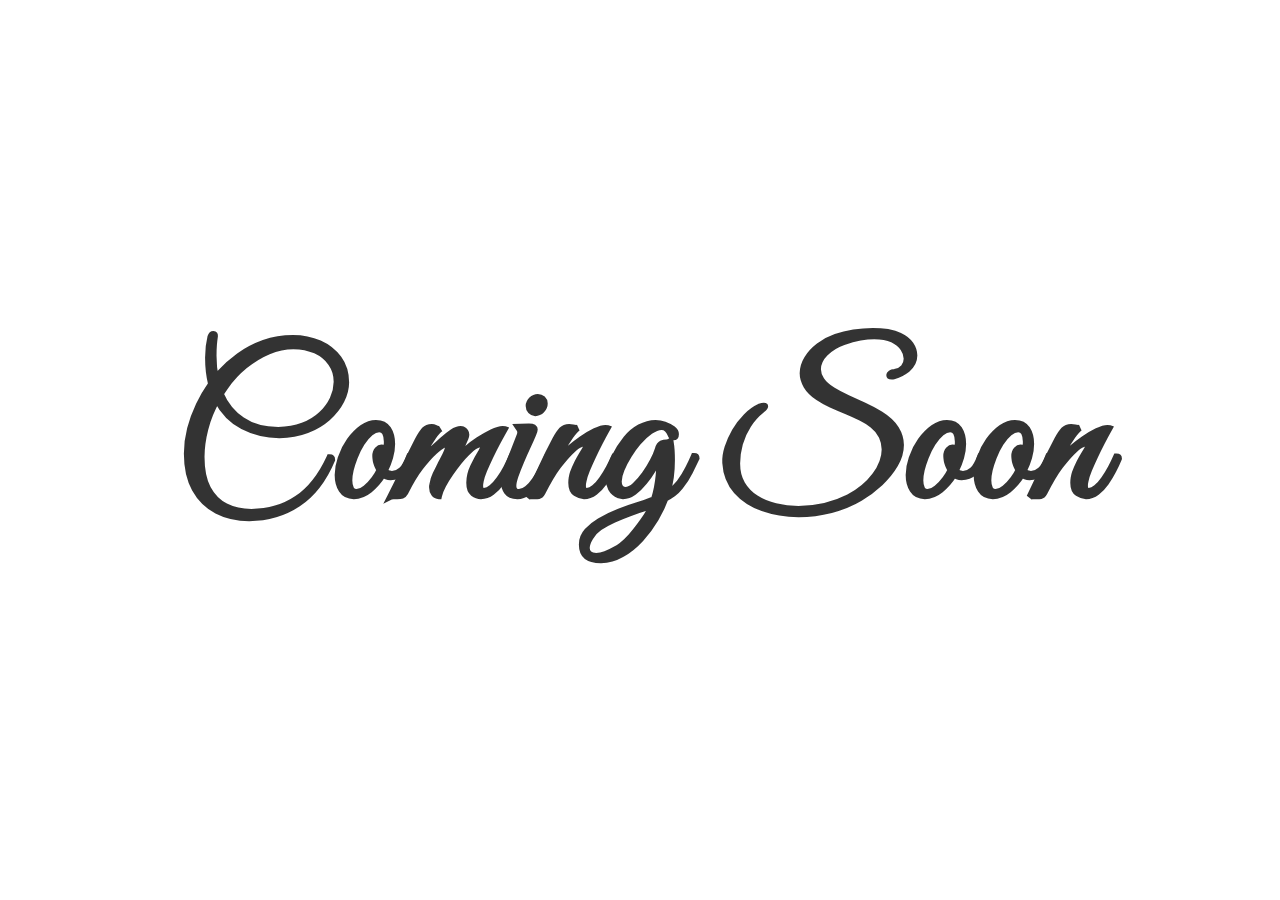
==== comingsoon.html @ 166f58fb "Add files via upload" ====
<!DOCTYPE html>
<html lang="en">
<head>
    <meta charset="UTF-8">
    <meta name="viewport" content="width=device-width, initial-scale=1.0">
    <title>Coming Soon</title>
    <link rel="preconnect" href="https://fonts.googleapis.com">
<link rel="preconnect" href="https://fonts.gstatic.com" crossorigin>
<link href="https://fonts.googleapis.com/css2?family=Great+Vibes&display=swap" rel="stylesheet">
    <style>
        body {
            margin: 0;
            padding: 0;
            display: flex;
            align-items: center;
            justify-content: center;
            height: 100vh;
            background-color: #ffffff; /* White background color */
        }

        h1 {
            font-family: 'Great Vibes', cursive;
            font-size: 200px;
            color: #333333; /* Black text color */
            text-align: center;
        }
    </style>
</head>
<body>
    <div>
        <h1>Coming Soon</h1>
    </div>
</body>
</html>
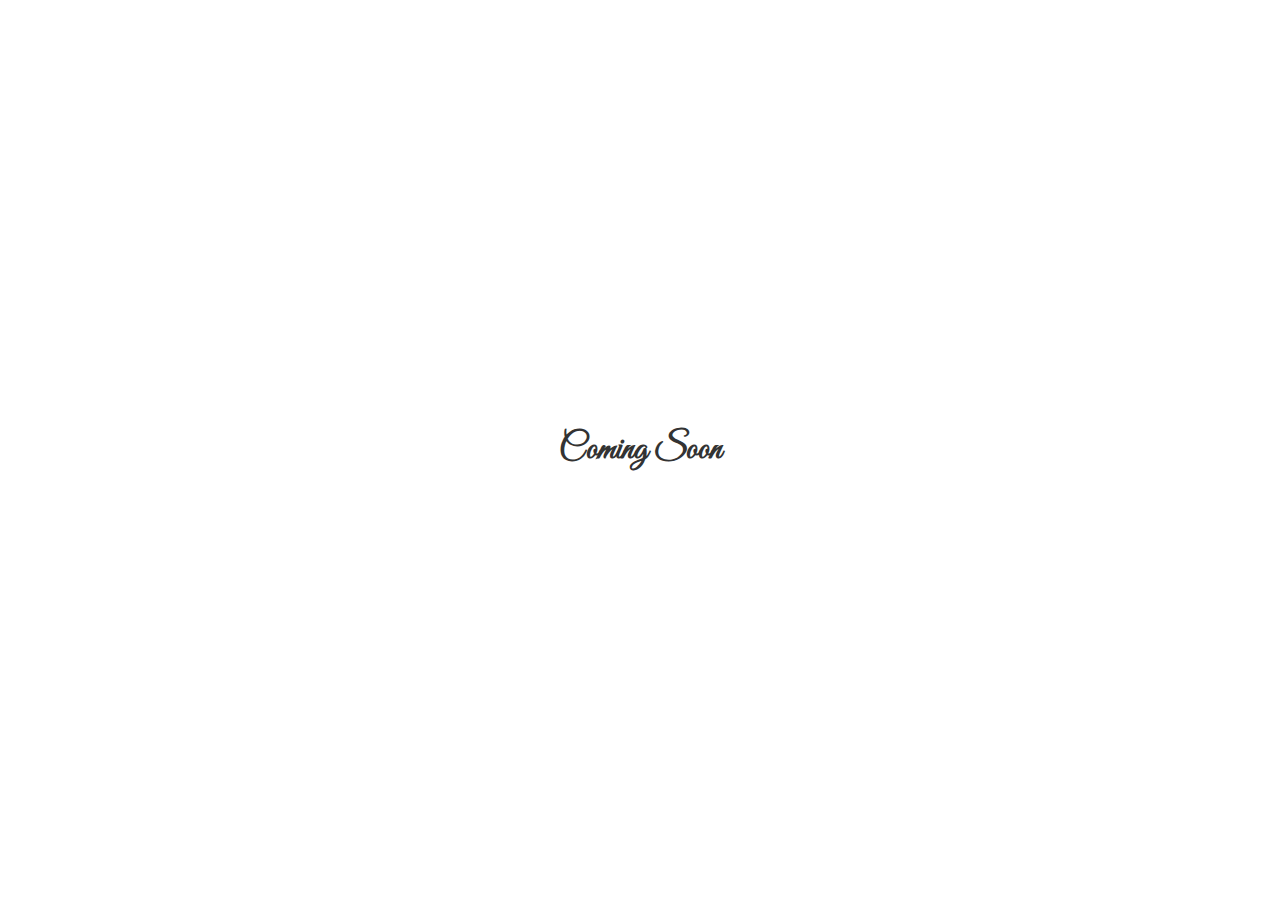
==== commit d0d9c973: "Update comingsoon.html" ====
--- a/comingsoon.html
+++ b/comingsoon.html
@@ -20,7 +20,7 @@
 
         h1 {
             font-family: 'Great Vibes', cursive;
-            font-size: 200px;
+            font-size: 35px;
             color: #333333; /* Black text color */
             text-align: center;
         }
